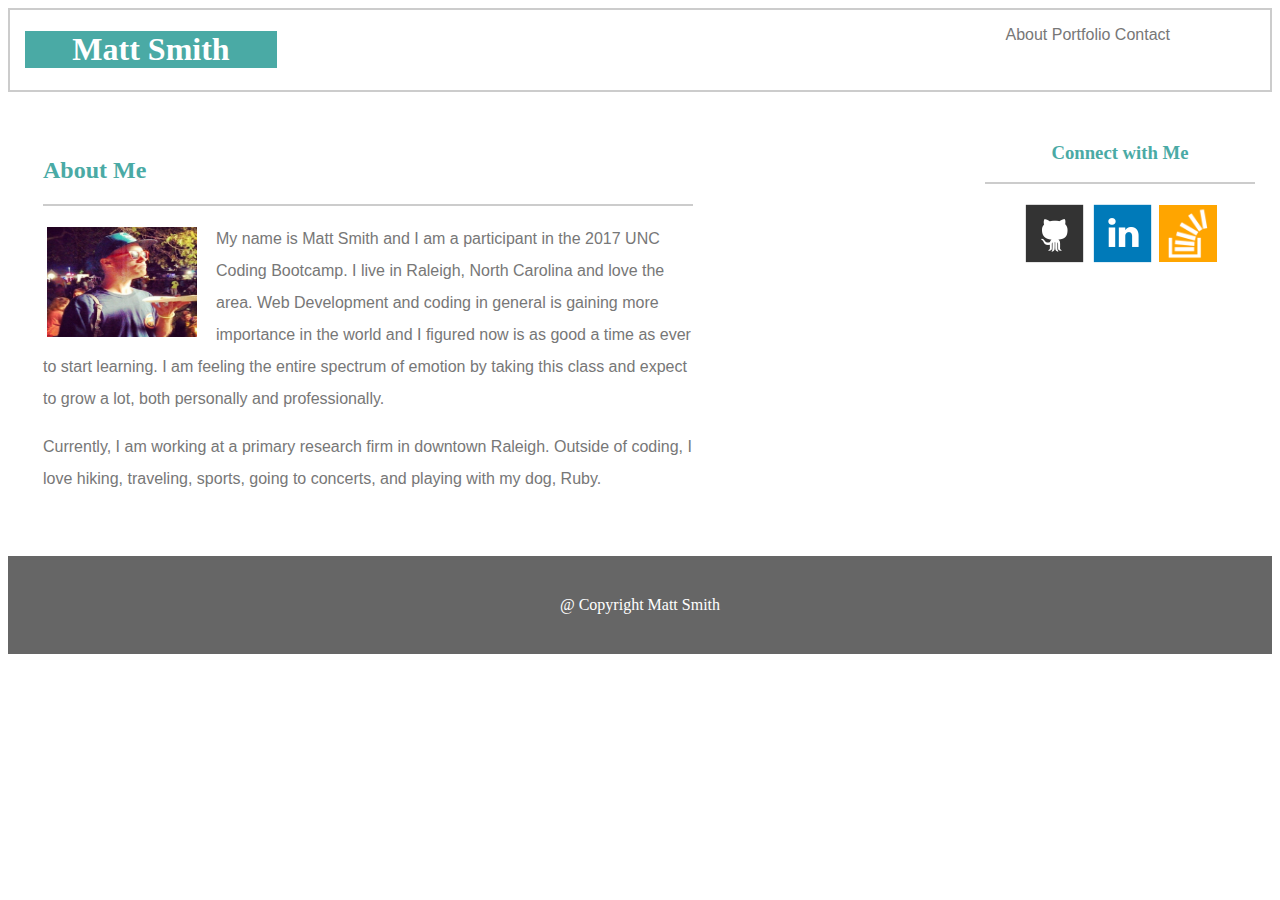
==== index.html @ e7d2db24 "Basic Portfolio" ====
<!DOCTYPE html>
<html lang="en-us">

<head>

	<title>Basic-Portfolio</title>
	
	<!-- Relative Pathway linking HMTL/CSS -->
	<!-- Add reset.css pathway link here-->
	<link rel="stylesheet" type="text/css" href="assets/css/style.css"> 

</head>

<body>
	<!-- Header Container -->
	<div>
		<header>

			<!-- Links to other Pages-->
			<p id="fr"> About Portfolio Contact</p>
			
			<!-- h1: Headline -->
			<h1 id="textcent">Matt Smith</h1>
		</header>
	</div>

	<div id="division">
	
	<!-- h2: Headline -->
    <h2>About Me</h2>
		
	<hr/>
	
	<!-- Link to Profile Picture -->
	<img class="resize" id="fl" src="assets/images/ProfilePic.jpg" alt="Matt Smith">

		<!-- Bio -->
		<p id="line">My name is Matt Smith and I am a participant in the 2017 UNC Coding Bootcamp. I live in Raleigh, North Carolina and love the area. Web Development and coding in general is gaining more importance in the world and I figured now is as good a time as ever to start learning. I am feeling the entire spectrum of emotion by taking this class and expect to grow a lot, both personally and professionally.</p>

		<p id="line">Currently, I am working at a primary research firm in downtown Raleigh. Outside of coding, I love hiking, traveling, sports, going to concerts, and playing with my dog, Ruby.</p>

	</div>

	<!-- Navigation Container -->
	<div id="nav">

	<!-- h3: Headline -->
	<h3>Connect with Me</h3>

	<hr/>

	<!-- Social Media Link Github-->
	<a href="https://github.com/smithmj90"><img src="assets/images/GitHub.png" alt="github"></a>
	
	<!-- Social Media Link LinkedIn-->
	<a href="https://www.linkedin.com/in/matt-smith-147526ab/"><img src="assets/images/LinkedIn.png" alt="linkedIn"></a>
	
	<!-- Social Media Link Stackoverflow-->
	<a href="https://stackoverflow.com/"><img class="resize1" src="assets/images/Stackoverflow.png" alt="stackoverflow"></a>

	</div>

	<!-- Footer-->
	<footer class="white-text">
		@ Copyright Matt Smith
	</footer>

</body>
</html>
---- assets/css/style.css ----
/* Header design */
header {
	background-color: #ffffff;
	border-style: solid;
	border-width: 2px;
	border-color: #cccccc;

}
/* Apply background image*/
body {
	background-image: url(http://www.dickson-constant.com/medias/images/catalogue/api/m654-grey-680.jpg)  
}

/* Heading1 design */
h1 {
	color:white;
	background-color: #4aaaa5; 
	width: 20%;
	margin-left: 15px;
}

/* Heading2 design */
h2 {
	color: #4aaaa5;
	font-family: 'Georgia', Times, Times New Roman, serif;
}

/* Heading3 design */
h3 {
	color: #4aaaa5;
	font-family: 'Georgia', Times, Times New Roman, serif;
	text-align: center;

}

/* Paragraph color/font */
p {
	color: #777777;
	font-family: 'Arial', 'Helvetica Neue', Helvetica, sans-serif;
}

/* Resize Bio pic */
.resize {
	width: 150px;
	height: 110px;
	border-color: white;
	border-style: solid;
	border-width: 4px;
	padding-right: 15px;
}

/* Resize social media icons */
.resize1 {
	width: 58px;
	height: 57px;
	padding-bottom: 3px;
	padding-left: 2px
	padding-right: 10px;
	
}

/* Put bio page links to the right side of header */
#fr {
	float:right;
	padding-right: 100px;
}

/* Main Bio section*/
#division {
	width: 650px;
	padding: 15px;
    background-color: white;
    margin: 30px 20px;

}

/* Portfolio section */
#division1 {
	width: 650px;
	height: 850px;
	padding: 15px;
    margin: 25px;
    background-color: white;
}

#fl {
	float: left;
}

/* Navigation links section */
#nav {
	width: 270px;
    background-color: white;
    text-align: center;
    position: absolute;
    top: 108px;
    right: 10px;
    margin: 15px 15px;


}

/* Footer */
footer {
	background-color: #666666;
	padding: 40px;
	clear: both;
	text-align: center;

}

/* Change certain text color to white*/
.white-text {
	color:white;
}

/* Center certain text */
#textcent {
	text-align: center;
}

/* Submission button */
button {
	display: inline-block;
	 text-align: center;
	 background-color: #4aaaa5;
	 padding: 10px 15px;
}


/* Horizontal Line Break */
hr {
    display: block;
    height: 1px;
    border: 0;
    border-top: 2px solid #ccc;
    margin: 1em 0;
    padding: 0;
}

#head {
	background-color: #ffffff;
	padding: 10px;
	width: 95%;
	margin-left: 25px;
	
}

.inputbox {
	width: 645px;
	height: 25px;
	font-size: 12px;
}

#messageinputbox {
	width: 645px;
	height: 175px;
	font-size: 12px;
	margin-bottom: 10px;
}

#box1 {
	background-image: url(../images/Hangman.jpeg);
	background-size: 100%;
    width: 200px;
    height: 150px; 
    border: 1px solid white;
    padding: 25px;
    margin: 25px;
    float: left;

}

#box2 {
	background-image:url(../images/RPGgame.jpeg);
	background-size: 100%;
    width: 200px;
    height: 150px; 
    border: 1px solid white;
    padding: 25px;
    margin: 25px;
    float: right;

}

#box3 {
	background-image:url(../images/TriviaGame.jpeg);
	background-size: 100%;
    width: 200px;
    height: 150px; 
    border: 1px solid white;
    padding: 25px;
    margin: 25px;
	float:left;


}

#box4 {
	background-image:url(../images/RIW.jpeg);
	background-size: 100%;
    width: 200px;
    height: 150px; 
    border: 1px solid white;
    padding: 25px;
    margin: 25px;
    float: right;

}

#box5 {
	background-image:url(../images/RPS.jpeg);
	background-size: 100%;
    width: 200px;
    height: 150px; 
    border: 1px solid white;
    padding: 25px;
    margin: 25px;
	float:left;
}

.boxtitle {
	color:white;
	background-color: #4aaaa5; 
	width: 65%;
	margin-left: 15px;
	padding: 20px;
	text-align: center;
}

#line {
	line-height: 200%;
}
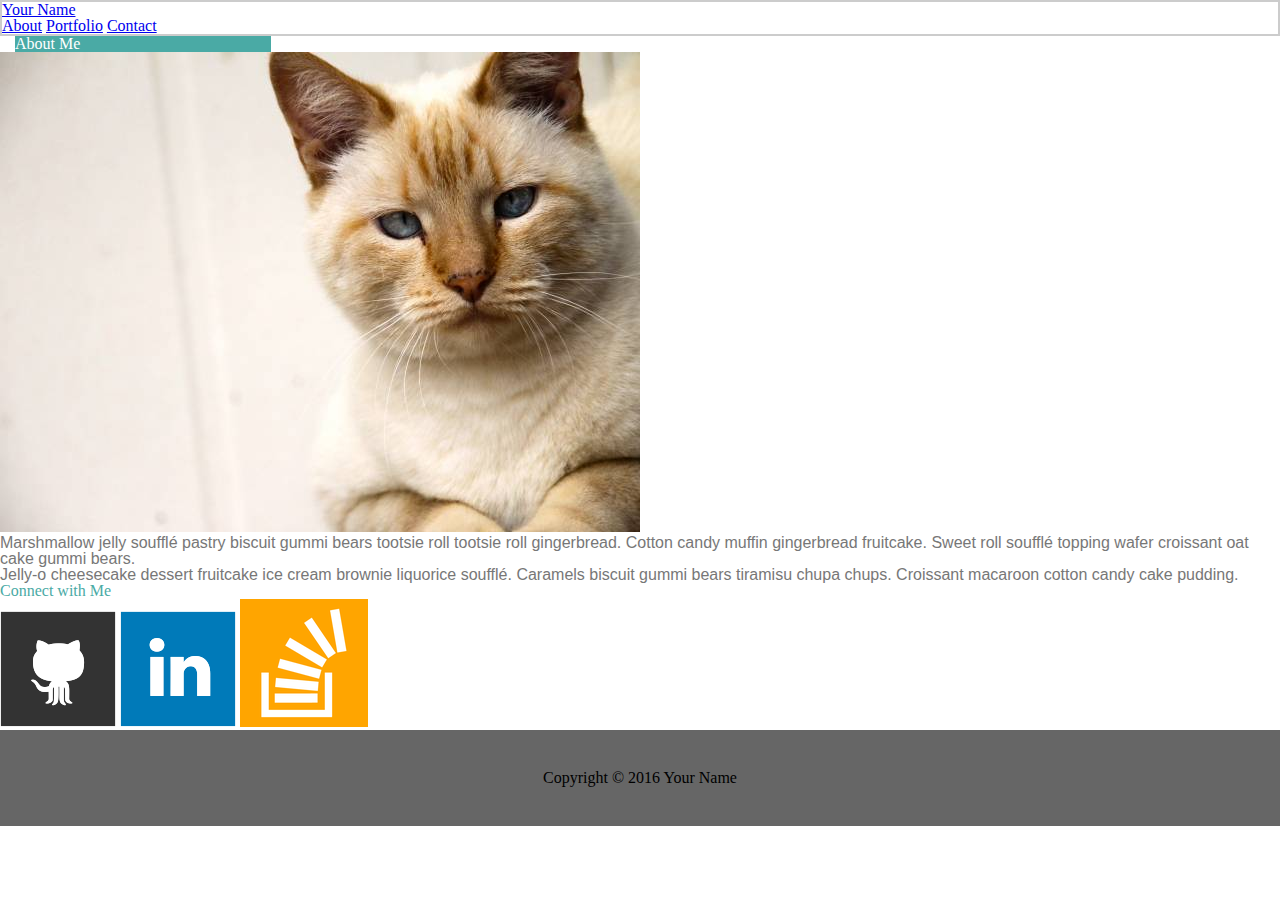
==== commit 71c0a9ea: "Website" ====
--- a/index.html
+++ b/index.html
@@ -1,71 +1,54 @@
-<!DOCTYPE html>
+<!doctype html>
 <html lang="en-us">
 
 <head>
-
-	<title>Basic-Portfolio</title>
-	
-	<!-- Relative Pathway linking HMTL/CSS -->
-	<!-- Add reset.css pathway link here-->
-	<link rel="stylesheet" type="text/css" href="assets/css/style.css"> 
-
+  <meta charset="UTF-8">
+  <title>About | Your Name</title>
+  <link rel="stylesheet" type="text/css" href="assets/css/reset.css">
+  <link rel="stylesheet" type="text/css" href="assets/css/style.css">
 </head>
 
 <body>
-	<!-- Header Container -->
-	<div>
-		<header>
 
-			<!-- Links to other Pages-->
-			<p id="fr"> About Portfolio Contact</p>
-			
-			<!-- h1: Headline -->
-			<h1 id="textcent">Matt Smith</h1>
-		</header>
-	</div>
+  <header id="masthead">
+    <div class="container">
+      <a href="index.html" id="logo">Your Name</a>
+      <nav>
+        <a href="index.html">About</a>
+        <a href="portfolio.html">Portfolio</a>
+        <a href="contact.html">Contact</a>
+      </nav>
+    </div>
+  </header>
 
-	<div id="division">
-	
-	<!-- h2: Headline -->
-    <h2>About Me</h2>
-		
-	<hr/>
-	
-	<!-- Link to Profile Picture -->
-	<img class="resize" id="fl" src="assets/images/ProfilePic.jpg" alt="Matt Smith">
+  <div id="main-container" class="container">
+    <section class="main-section">
+      <h1>About Me</h1>
 
-		<!-- Bio -->
-		<p id="line">My name is Matt Smith and I am a participant in the 2017 UNC Coding Bootcamp. I live in Raleigh, North Carolina and love the area. Web Development and coding in general is gaining more importance in the world and I figured now is as good a time as ever to start learning. I am feeling the entire spectrum of emotion by taking this class and expect to grow a lot, both personally and professionally.</p>
+      <img src="assets/images/cat.jpg" class="auth-image" alt="Your Name">
 
-		<p id="line">Currently, I am working at a primary research firm in downtown Raleigh. Outside of coding, I love hiking, traveling, sports, going to concerts, and playing with my dog, Ruby.</p>
+      <p>Marshmallow jelly souffl&eacute; pastry biscuit gummi bears tootsie roll tootsie roll gingerbread. Cotton candy muffin gingerbread fruitcake. Sweet roll souffl&eacute; topping wafer croissant oat cake gummi&nbsp;bears.</p>
 
-	</div>
+      <p>Jelly-o cheesecake dessert fruitcake ice cream brownie liquorice souffl&eacute;. Caramels biscuit gummi bears tiramisu chupa chups. Croissant macaroon cotton candy cake pudding.</p>
 
-	<!-- Navigation Container -->
-	<div id="nav">
+    </section>
 
-	<!-- h3: Headline -->
-	<h3>Connect with Me</h3>
+    <section class="sidebar">
+      <div id="connect">
+        <h2>Connect with Me</h2>
 
-	<hr/>
+        <a href="#"><img src="assets/images/github-128.png" class="social" alt="GitHub" /></a>
+        <a href="#"><img src="assets/images/linkedin-128.png" class="social" alt="LinkedIn" /></a>
+        <a href="#"><img src="assets/images/stackoverflow-128.png" class="social" alt="Stack Overflow" /></a>
+      </div>
+    </section>
+  </div>
 
-	<!-- Social Media Link Github-->
-	<a href="https://github.com/smithmj90"><img src="assets/images/GitHub.png" alt="github"></a>
-	
-	<!-- Social Media Link LinkedIn-->
-	<a href="https://www.linkedin.com/in/matt-smith-147526ab/"><img src="assets/images/LinkedIn.png" alt="linkedIn"></a>
-	
-	<!-- Social Media Link Stackoverflow-->
-	<a href="https://stackoverflow.com/"><img class="resize1" src="assets/images/Stackoverflow.png" alt="stackoverflow"></a>
+  <footer>
+    <div class="container">
+      Copyright &copy; 2016 Your Name
+    </div>
+  </footer>
+</body>
 
-	</div>
-
-	<!-- Footer-->
-	<footer class="white-text">
-		@ Copyright Matt Smith
-	</footer>
-
-</body>
-</html>
-
-
+</html>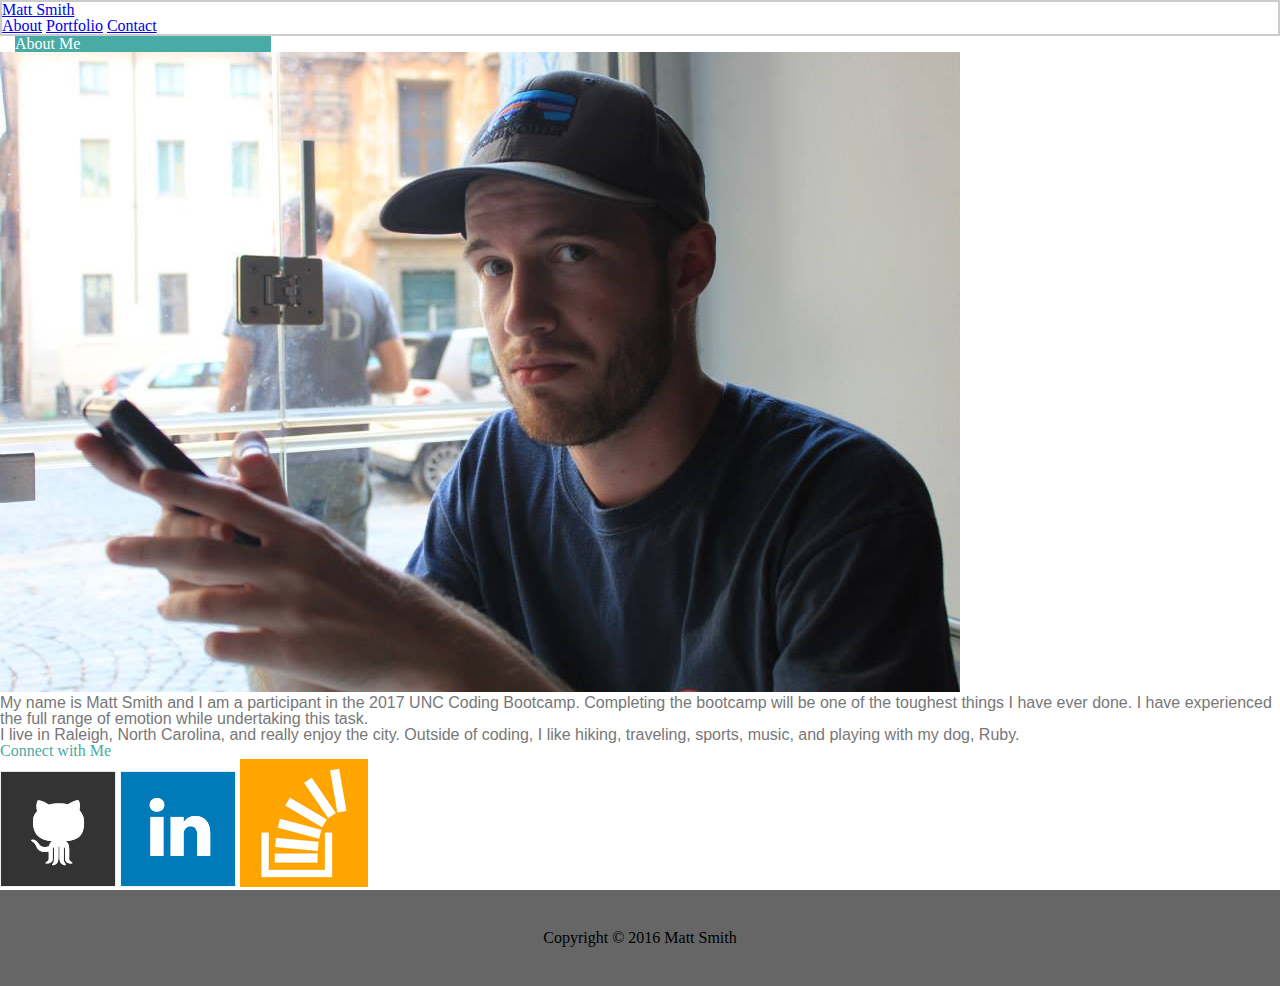
==== commit 2252b920: "Website" ====
--- a/index.html
+++ b/index.html
@@ -3,7 +3,7 @@
 
 <head>
   <meta charset="UTF-8">
-  <title>About | Your Name</title>
+  <title>About | Matt Smith</title>
   <link rel="stylesheet" type="text/css" href="assets/css/reset.css">
   <link rel="stylesheet" type="text/css" href="assets/css/style.css">
 </head>
@@ -12,7 +12,7 @@
 
   <header id="masthead">
     <div class="container">
-      <a href="index.html" id="logo">Your Name</a>
+      <a href="index.html" id="logo">Matt Smith</a>
       <nav>
         <a href="index.html">About</a>
         <a href="portfolio.html">Portfolio</a>
@@ -25,11 +25,11 @@
     <section class="main-section">
       <h1>About Me</h1>
 
-      <img src="assets/images/cat.jpg" class="auth-image" alt="Your Name">
+      <img src="assets/images/ProfilePic.jpg" class="auth-image" alt="Your Name">
 
-      <p>Marshmallow jelly souffl&eacute; pastry biscuit gummi bears tootsie roll tootsie roll gingerbread. Cotton candy muffin gingerbread fruitcake. Sweet roll souffl&eacute; topping wafer croissant oat cake gummi&nbsp;bears.</p>
+      <p>My name is Matt Smith and I am a participant in the 2017 UNC Coding Bootcamp. Completing the bootcamp will be one of the toughest things I have ever done. I have experienced the full range of emotion while undertaking this task.</p>
 
-      <p>Jelly-o cheesecake dessert fruitcake ice cream brownie liquorice souffl&eacute;. Caramels biscuit gummi bears tiramisu chupa chups. Croissant macaroon cotton candy cake pudding.</p>
+      <p>I live in Raleigh, North Carolina, and really enjoy the city. Outside of coding, I like hiking, traveling, sports, music, and playing with my dog, Ruby.</p>
 
     </section>
 
@@ -37,16 +37,16 @@
       <div id="connect">
         <h2>Connect with Me</h2>
 
-        <a href="#"><img src="assets/images/github-128.png" class="social" alt="GitHub" /></a>
-        <a href="#"><img src="assets/images/linkedin-128.png" class="social" alt="LinkedIn" /></a>
-        <a href="#"><img src="assets/images/stackoverflow-128.png" class="social" alt="Stack Overflow" /></a>
+        <a href="https://github.com/smithmj90"><img src="assets/images/github-128.png" class="social" alt="GitHub" /></a>
+        <a href="https://www.linkedin.com/in/matt-smith-147526ab/"><img src="assets/images/linkedin-128.png" class="social" alt="LinkedIn" /></a>
+        <a href="https://stackoverflow.com/users/8373161/matt-smith"><img src="assets/images/stackoverflow-128.png" class="social" alt="Stack Overflow" /></a>
       </div>
     </section>
   </div>
 
   <footer>
     <div class="container">
-      Copyright &copy; 2016 Your Name
+      Copyright &copy; 2016 Matt Smith
     </div>
   </footer>
 </body>
